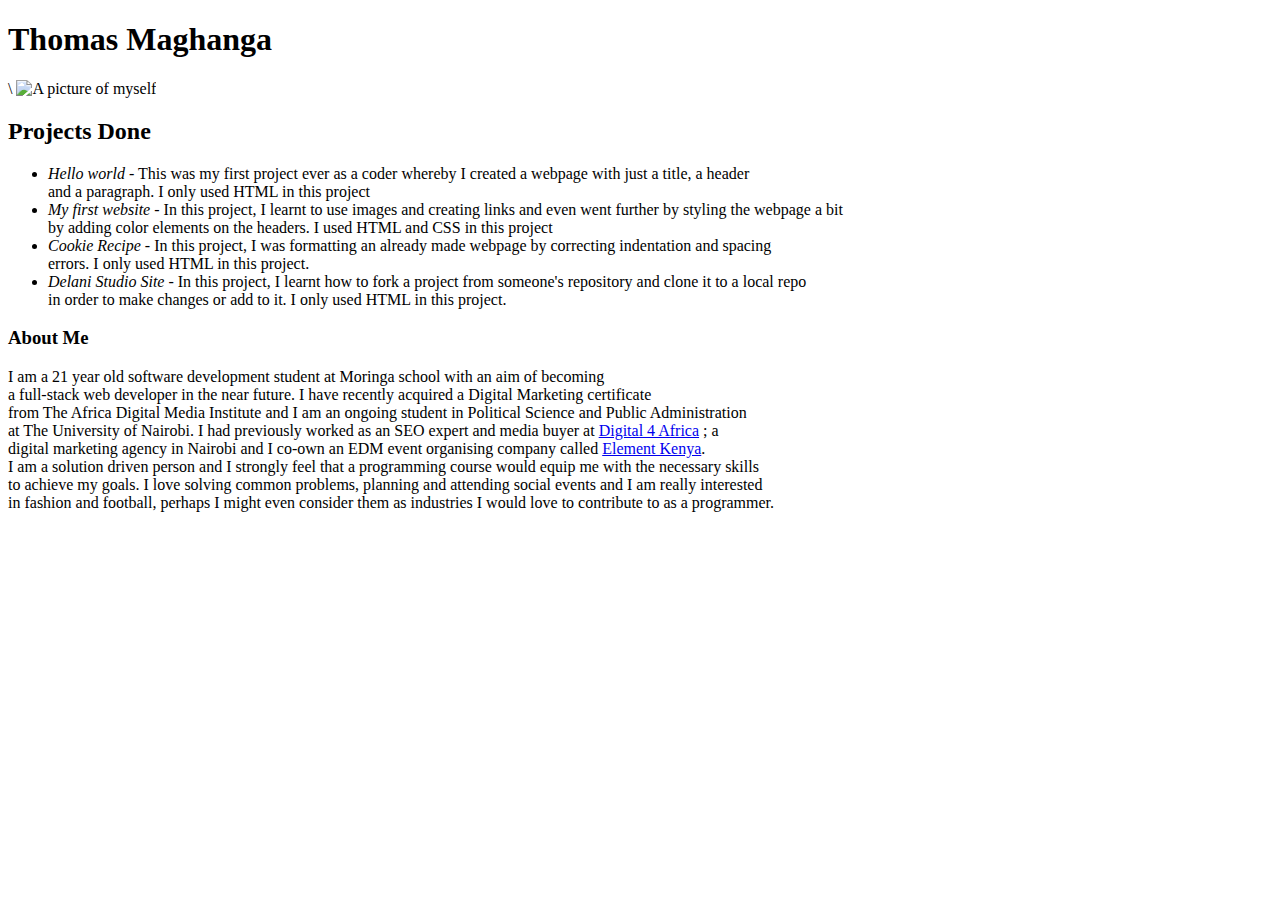
==== portfolio.html @ 47556725 "Link stylesheet file to code" ====
<!DOCTYPE html>
<html lang="en">
  <head>
      <link href="./css/styles.css" rel="stylesheet" type="css/text">
    <title>My Portfolio</title>
  </head>
  <body>
    <h1>Thomas Maghanga</h1>\
    <img src="./images/nehru.jpg" alt="A picture of myself">
    <h2>Projects Done</h2>
      <ul>
        <li><em>Hello world</em> - This was my first project ever as a coder whereby I created a webpage with just a title, a header<br>
        and a paragraph. I only used HTML in this project</li>
        <li><em>My first website</em> - In this project, I learnt to use images and creating links and even went further by styling the webpage a bit<br>
        by adding color elements on the headers. I used HTML and CSS in this project</li>
        <li><em>Cookie Recipe</em> - In this project, I was formatting an already made webpage by correcting indentation and spacing<br>
        errors. I only used HTML in this project.</li>
        <li><em>Delani Studio Site</em> - In this project, I learnt how to fork a project from someone's repository and clone it to a local repo<br>
        in order to make changes or add to it. I only used HTML in this project.</li>
      </ul>
    <h3>About Me</h3> 
    <p>I am a 21 year old software development student at Moringa school with an aim of becoming<br>
     a full-stack web developer in the near future. I have recently acquired a Digital Marketing certificate<br>
     from The Africa Digital Media Institute and I am an ongoing student in Political Science and Public Administration<br>
     at The University of Nairobi. I had previously worked as an SEO expert and media buyer at <a href="http://digital4africa.com">Digital 4 Africa</a> ; a<br>
     digital marketing agency in Nairobi and I co-own an EDM event organising company called <a href="https://www.facebook.com/elementkenya/">Element Kenya</a>.<br>
     I am a solution driven person and I strongly feel that a programming course would equip me with the necessary skills<br>
     to achieve my goals. I love solving common problems, planning and attending social events and I am really interested<br>
     in fashion and football, perhaps I might even consider them as industries I would love to contribute to as a programmer.</p>     
  </body>
</html>
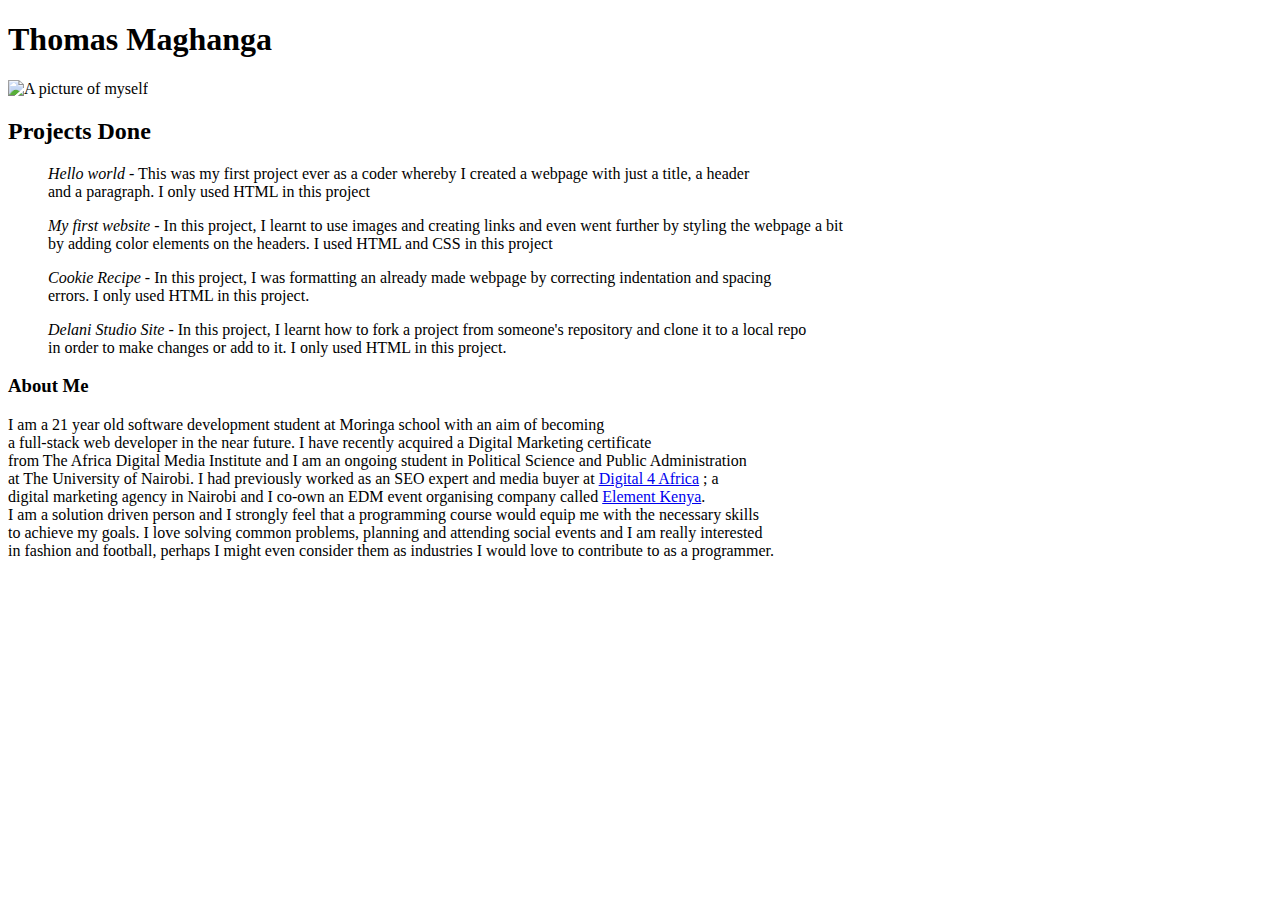
==== commit a72def88: "Add customized stylesheet" ====
--- a/portfolio.html
+++ b/portfolio.html
@@ -1,23 +1,22 @@
 <!DOCTYPE html>
 <html lang="en">
   <head>
-      <link href="./css/styles.css" rel="stylesheet" type="css/text">
     <title>My Portfolio</title>
+    <link href="./css/styless.css" rel="stylesheet" type="text/css">
   </head>
   <body>
-    <h1>Thomas Maghanga</h1>\
+    <h1>Thomas Maghanga</h1>
     <img src="./images/nehru.jpg" alt="A picture of myself">
     <h2>Projects Done</h2>
-      <ul>
-        <li><em>Hello world</em> - This was my first project ever as a coder whereby I created a webpage with just a title, a header<br>
-        and a paragraph. I only used HTML in this project</li>
-        <li><em>My first website</em> - In this project, I learnt to use images and creating links and even went further by styling the webpage a bit<br>
-        by adding color elements on the headers. I used HTML and CSS in this project</li>
-        <li><em>Cookie Recipe</em> - In this project, I was formatting an already made webpage by correcting indentation and spacing<br>
-        errors. I only used HTML in this project.</li>
-        <li><em>Delani Studio Site</em> - In this project, I learnt how to fork a project from someone's repository and clone it to a local repo<br>
-        in order to make changes or add to it. I only used HTML in this project.</li>
-      </ul>
+      <ul><em>Hello world</em> - This was my first project ever as a coder whereby I created a webpage with just a title, a header<br>
+        and a paragraph. I only used HTML in this project</ul>
+      <ul><em>My first website</em> - In this project, I learnt to use images and creating links and even went further by styling the webpage a bit<br>
+        by adding color elements on the headers. I used HTML and CSS in this project</ul>
+      <ul><em>Cookie Recipe</em> - In this project, I was formatting an already made webpage by correcting indentation and spacing<br>
+        errors. I only used HTML in this project.</ul>
+      <ul><em>Delani Studio Site</em> - In this project, I learnt how to fork a project from someone's repository and clone it to a local repo<br>
+        in order to make changes or add to it. I only used HTML in this project.</ul>
+      
     <h3>About Me</h3> 
     <p>I am a 21 year old software development student at Moringa school with an aim of becoming<br>
      a full-stack web developer in the near future. I have recently acquired a Digital Marketing certificate<br>
